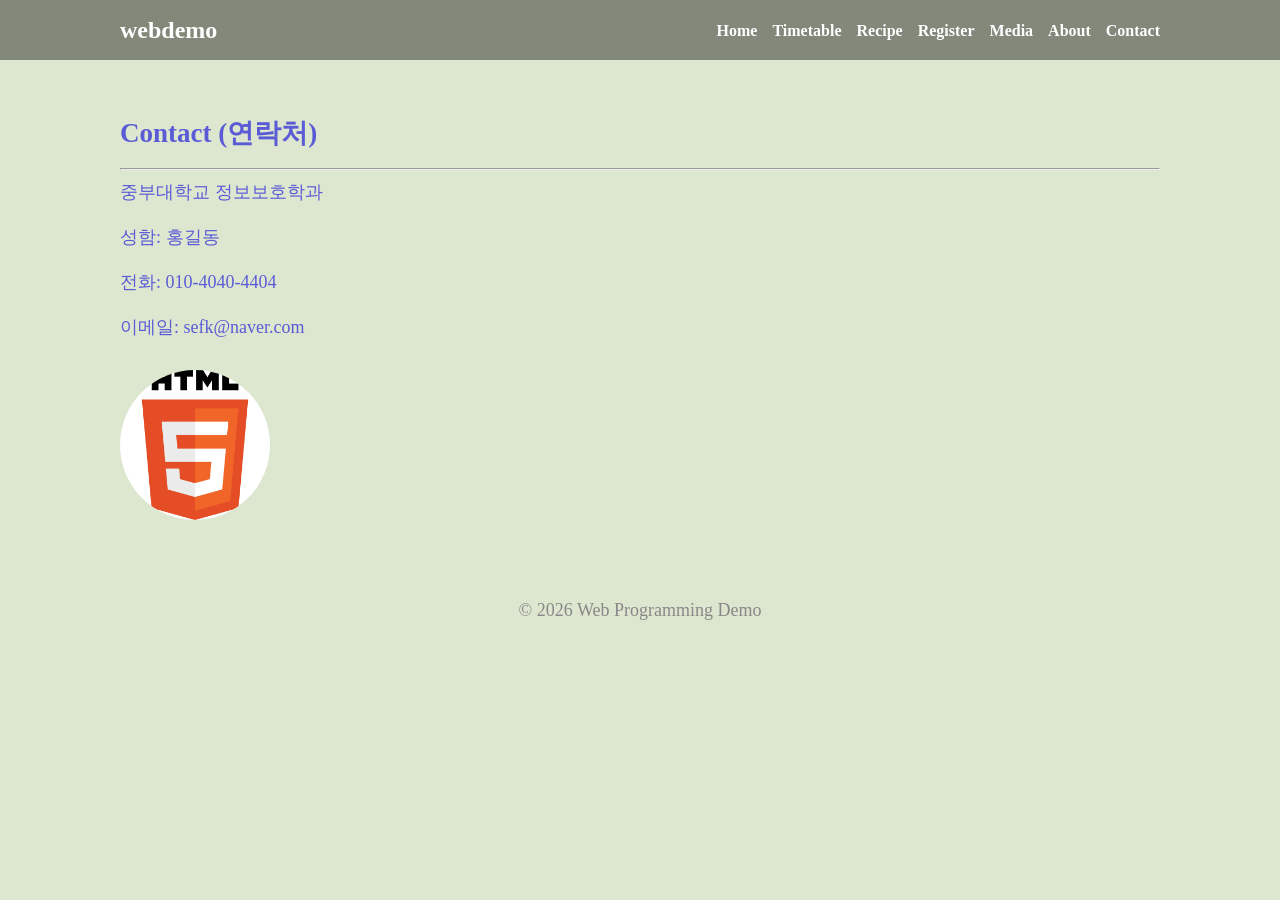
==== contact.html @ bc88c511 "Initial commit: Final clean version" ====
<!doctype html>
<html lang="ko">
  <head>
    <meta charset="UTF-8" />
    <meta name="viewport" content="width=device-width, initial-scale=1.0" />
    <title>웹프로그래밍 데모 - Contact</title>
    <link rel="stylesheet" href="style.css" />
  </head>
  <body>
    <nav class="navbar">
      <div class="container">
        <div class="logo">webdemo</div>
        <ul class="nav">
          <li><a href="index.html">Home</a></li>
          <li><a href="timetable.html">Timetable</a></li>
          <li><a href="recipe.html">Recipe</a></li>
          <li><a href="input.html">Register</a></li>
          <li><a href="media.html">Media</a></li>
          <li><a href="about.html">About</a></li>
          <li><a href="contact.html">Contact</a></li>
        </ul>
      </div>
    </nav>

    <section class="main">
      <div class="container">
        <h1>Contact (연락처)</h1>
        <hr />
        <p>중부대학교 정보보호학과</p>
        <p>성함: 홍길동</p>
        <p>전화: 010-4040-4404</p>
        <p>이메일: sefk@naver.com</p>

        <img
          src="HTML.png"
          alt="user profile"
          style="max-width: 150px; margin-top: 20px; border-radius: 50%"
        />
      </div>
    </section>

    <footer style="text-align: center; padding: 20px; color: #888">
      <p>© 2026 Web Programming Demo</p>
    </footer>

    <script src="main.js"></script>
  </body>
</html>
---- style.css ----
* {
  box-sizing: border-box;
  padding: 0;
  margin: 0;
}

body {
  color: #333;
  background-color: rgb(221, 230, 207); /* 연한 연두색 배경 */
  font-size: 18px;
  line-height: 1.5;
}

ul {
  list-style-type: none;
}

.container {
  max-width: 1100px;
  margin: 0 auto;
  padding: 0 30px;
}

/* 메인 콘텐츠 영역의 글자색과 줄간격 */
.main {
  color: rgb(91, 91, 214); /* 파란색 계열 글자색 */
  line-height: 2.5;
  padding: 40px 0; /* 상하 여백 추가 */
}

/* 상단 내비게이션 바 */
.navbar {
  background-color: rgba(0, 0, 0, 0.411); /* 반투명 검정 */
  color: white;
  height: 60px;
  position: sticky; /* 스크롤해도 상단에 고정 (선택 사항) */
  top: 0;
  z-index: 1000;
}

.navbar .container {
  display: flex;
  flex-direction: row;
  justify-content: space-between;
  align-items: center;
  height: 100%;
}

.navbar ul {
  display: flex;
  flex-direction: row;
}

.navbar ul li {
  margin-left: 15px; /* 메뉴가 많아졌으므로 간격을 20px -> 15px로 조절 */
}

.navbar a {
  color: white;
  text-decoration: none;
  font-size: 16px; /* 메뉴가 많아졌으므로 폰트 크기를 20px -> 16px로 조절 */
  font-weight: bold;
  transition: all 0.3s; /* 부드러운 효과 추가 */
}

.navbar a:hover {
  border-bottom: 2px #fff solid;
  color: #ddd;
}

.navbar .logo {
  font-size: x-large;
  font-weight: bolder;
}

/* 버튼 스타일 */
button {
  padding: 8px 15px; /* 패딩 살짝 조정 */
  margin: 5px;
  font-size: 16px;
  font-weight: bold;
  background-color: lightgray;
  border: 1px solid #ccc;
  border-radius: 10px;
  transition: 0.2s;
}

button:hover {
  color: red;
  background-color: rgb(235, 235, 175);
  cursor: pointer;
}
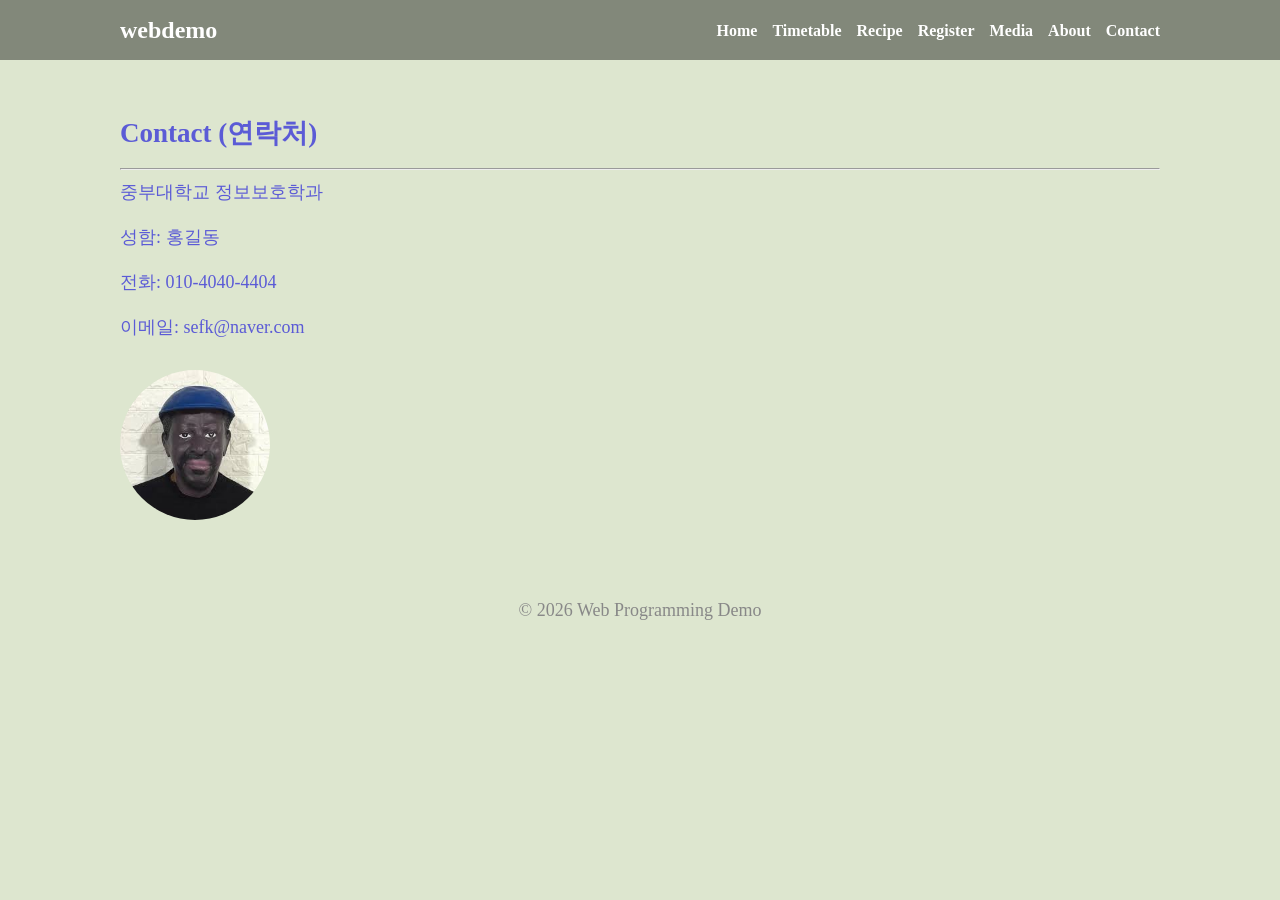
==== commit d04e480a: "All project files completed and interconnected" ====
--- a/contact.html
+++ b/contact.html
@@ -32,7 +32,7 @@
         <p>이메일: sefk@naver.com</p>
 
         <img
-          src="HTML.png"
+          src="dodo.png"
           alt="user profile"
           style="max-width: 150px; margin-top: 20px; border-radius: 50%"
         />
